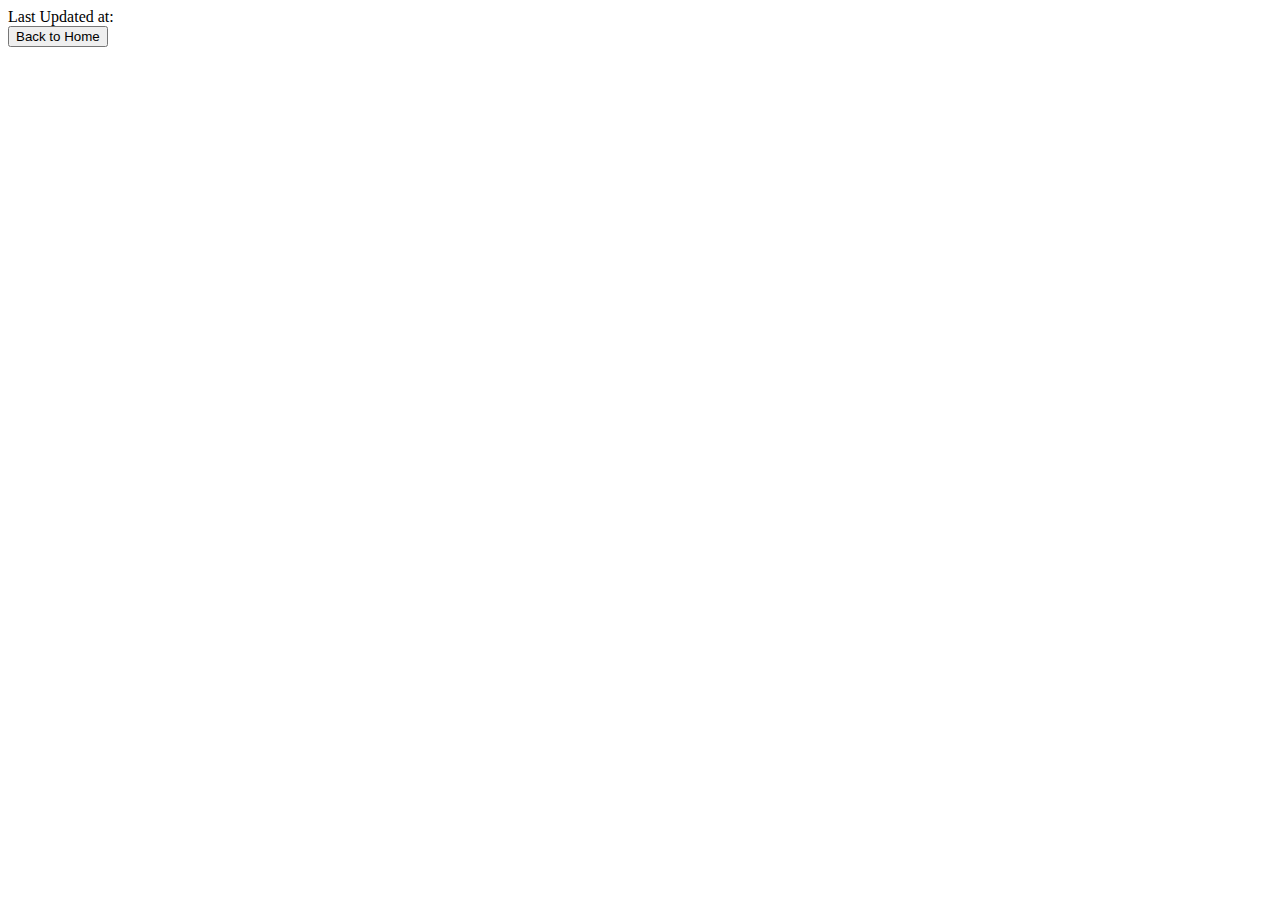
==== labs/1/reader.html @ b43699c3 "Lab 1 Part 1" ====
<!DOCTYPE html>
<html>
    <head>
        <meta charset="utf-8">
        <meta name="viewport" content="width=device-width">
        <title>Lab1 - Reader</title>
        <link rel="stylesheet" type="text/css" href="css/style.css">
    </head>
    <body>
        <header id="updateTime">
            <p id="dateTime"></p>
        </header>
        <div id="notesContainer"></div>
        <button id="back"></button>
        <script src="lang/messages/en/user.js"></script>
        <script src="js/script.js"></script>
    </body>
</html>
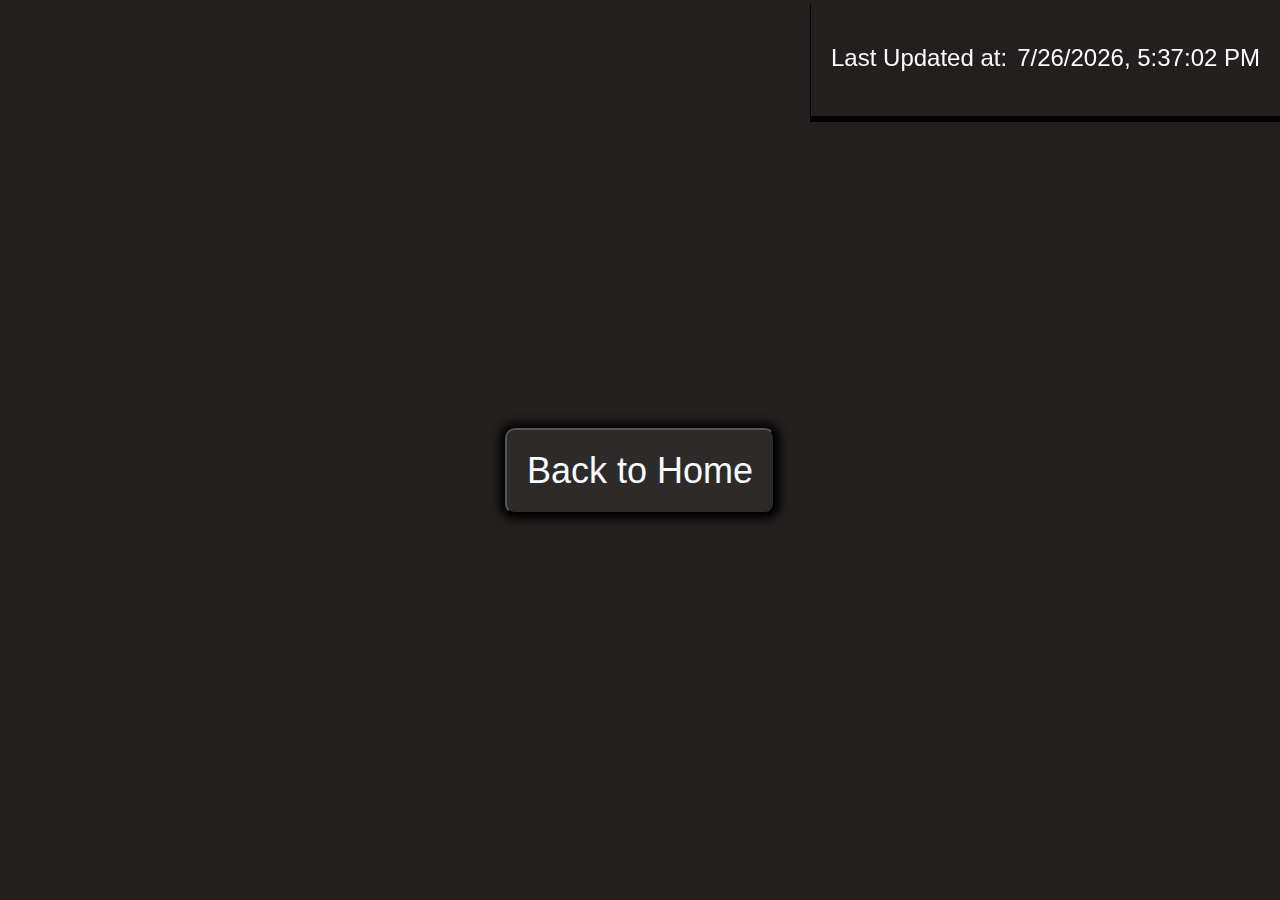
==== commit 2b679bfa: "Functioning" ====
--- a/labs/1/reader.html
+++ b/labs/1/reader.html
@@ -7,10 +7,11 @@
         <link rel="stylesheet" type="text/css" href="css/style.css">
     </head>
     <body>
-        <header id="updateTime">
+        <header>
+            <p id="updateTime"></p>
             <p id="dateTime"></p>
         </header>
-        <div id="notesContainer"></div>
+        <span id="notesContainer"></span>
         <button id="back"></button>
         <script src="lang/messages/en/user.js"></script>
         <script src="js/script.js"></script>
--- a/labs/1/css/style.css
+++ b/labs/1/css/style.css
@@ -0,0 +1,162 @@
+body {
+    background-color :#221f1e;
+    color :#fffcfb;
+    display: flex;
+    height:calc(100vh - 20px);
+    justify-content: center;
+    flex-direction:column;
+    align-items: center;
+    gap:45px;
+    padding: 0 35px 0;
+    font-size: 1.5em;
+    text-align:center;
+    font-family :'Gill Sans', 'Gill Sans MT', Calibri, 'Trebuchet MS', sans-serif;
+}
+
+button {
+    display: flex;
+    gap: 10px;
+    justify-content: center;
+    align-items: center;
+    flex-direction: column;
+    background-color: #2c2b2a;
+    padding: 20px;
+    border-radius: 10px;
+    color :#fbfbff;
+    box-shadow: 0 0 10px 5px #000000;
+    font-family :'Gill Sans', 'Gill Sans MT', Calibri, 'Trebuchet MS', sans-serif;
+    font-size : 1.5em;
+    cursor : pointer;
+    transition-duration: 0.5s;
+}
+
+.button:hover {
+    background-color: #3c3b3a;
+    box-shadow: inset 0 0 10px 5px #fbfbff;
+    transform: scale(0.98);
+}
+
+button::selection {
+    color: #fbfbff;
+    background-color: #2c2b2a;
+}
+
+h1 {
+    display: flex;
+    gap: 10px;
+    justify-content: center;
+    align-items: center;
+    flex-direction: column;
+    padding: 20px;
+    color :#fbfbff;
+    box-shadow: 0px 10px 0px 2px #000000;
+    font-family :'Gill Sans', 'Gill Sans MT', Calibri, 'Trebuchet MS', sans-serif;
+    font-size : 2.5em;
+}
+
+h1:hover {
+    cursor:default;
+}
+
+h1::selection {
+    background-color: #fbfbff;
+    color: #221f1e;
+}
+
+header {
+    position: fixed;
+    top: 0;
+    right: 0;
+    display: flex;
+    gap: 10px;
+    justify-content: center;
+    align-items: center;        
+    padding: 20px;      
+    color: #fbfbff;
+    box-shadow: 0px 5px 0px 1px #000000;
+    font-family: 'Gill Sans', 'Gill Sans MT', Calibri, 'Trebuchet MS', sans-serif;
+}
+
+header:hover {
+    cursor:default;
+}
+
+p::selection {
+    background-color: #fbfbff;
+    color: #221f1e;
+}
+
+textarea {
+    display: flex;
+    gap: 10px;
+    justify-content: center;
+    align-items: center;
+    flex-direction: column;
+    background-color: #2c2b2a;
+    padding: 20px;
+    color :#fbfbff;
+    margin: 10px;
+    box-shadow: 0 0 10px 5px #000000;
+    font-family :'Gill Sans', 'Gill Sans MT', Calibri, 'Trebuchet MS', sans-serif;
+    resize : none;
+    min-width : 300px;
+    font-size : 0.75em;
+    height : 80px;
+}
+
+textarea::selection {
+    background-color: #fbfbff;
+    color: #221f1e
+}
+
+
+.remove {
+    background-color: #571919;
+    color :#fbfbff;
+    margin: 10px;
+    font-size : 1em;
+    max-height : 60px;
+}
+
+.remove::selection {
+    color: #fbfbff;
+    background-color: #571919;
+}
+
+#add {
+    background-color: #1e5719;
+    padding: 10px;
+    padding-right : 25px;
+    padding-left : 20px;
+    color :#fbfbff;
+    transition-duration: 0.5s;
+    font-size : 1em;
+}
+
+#add::selection {
+    color: #fbfbff;
+    background-color: #1e5719;
+}
+
+div {
+    display :flex;
+    flex-direction :row;
+}
+
+.note {
+    display: flex;
+    gap: 10px;
+    background-color: #2c2b2a;
+    padding: 20px;
+    color :#fbfbff;
+    margin: 10px;
+    box-shadow: 0 0 10px 5px #000000;
+    min-width : 300px;
+    font-size : 0.75em;
+    height : 80px;
+}
+
+.note::selection {
+    background-color: #fbfbff;
+    color: #221f1e;
+}